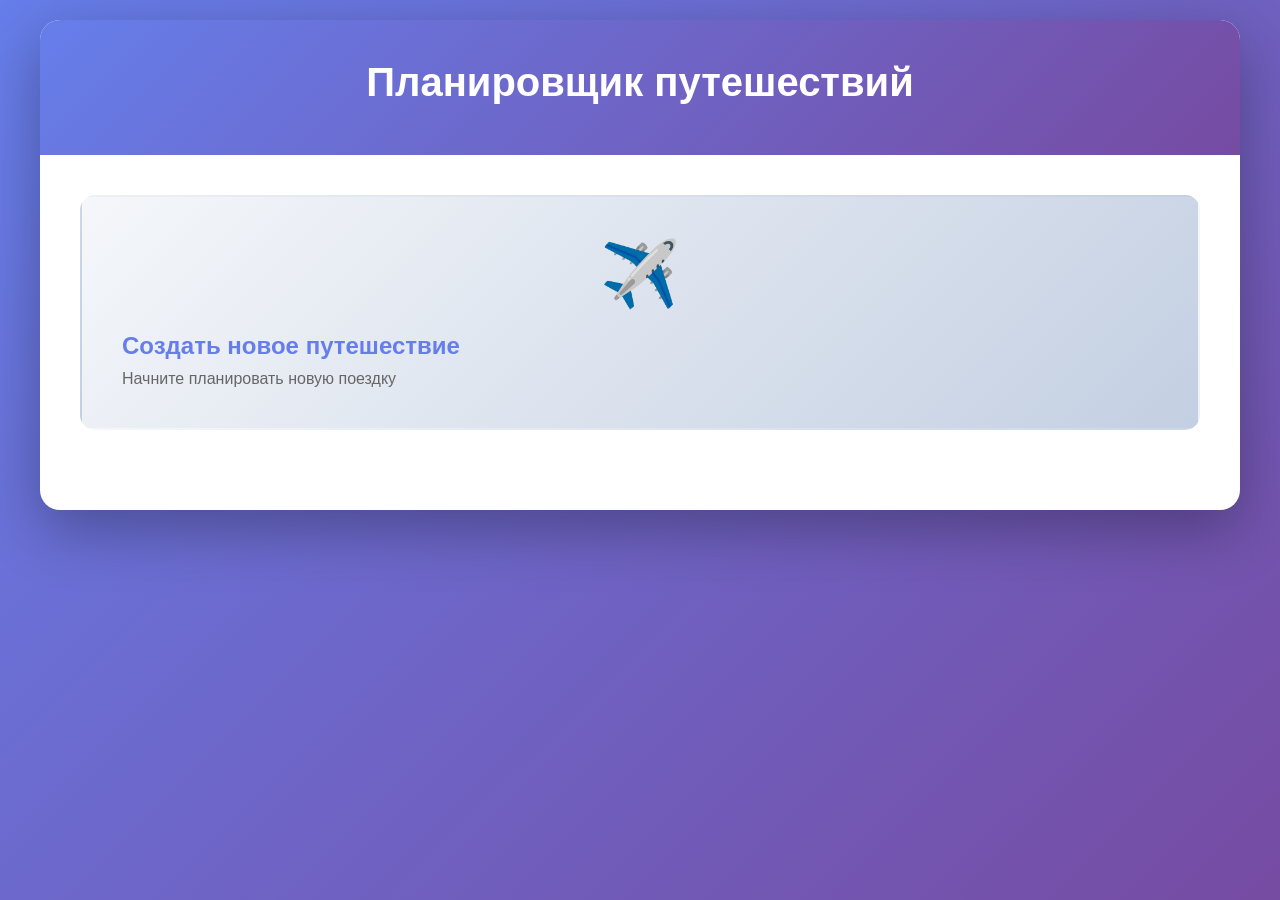
==== exam/template/index.html @ ef2216b6 "add exam init" ====
<!DOCTYPE html>
<html lang="ru">
<head>
    <meta charset="UTF-8">
    <meta name="viewport" content="width=device-width, initial-scale=1.0">
    <title>Планировщик путешествий</title>
    <link rel="stylesheet" href="style.css">
</head>
<body>
    <div class="container">
        <header>
            <h1>Планировщик путешествий</h1>
        </header>
        
        <main class="main-content">
            <div class="action-cards">
                <a href="create.html" class="action-card">
                    <div class="card-icon">✈️</div>
                    <h2>Создать новое путешествие</h2>
                    <p>Начните планировать новую поездку</p>
                </a>
            </div>
            
            <div class="trips-list" id="tripsList">
                <h2 id="tripsHeader">Ваши путешествия</h2>
                <div id="tripsContainer">
                    <p class="no-trips">Путешествий пока нет. Создайте первое!</p>
                </div>
            </div>
        </main>
    </div>
    
    <script src="script.js"></script>
</body>
</html>
---- exam/template/style.css ----
* {
    margin: 0;
    padding: 0;
    box-sizing: border-box;
}

body {
    font-family: -apple-system, BlinkMacSystemFont, 'Segoe UI', Roboto, 'Helvetica Neue', Arial, sans-serif;
    background: linear-gradient(135deg, #667eea 0%, #764ba2 100%);
    min-height: 100vh;
    padding: 20px;
    color: #333;
}

.container {
    max-width: 1200px;
    margin: 0 auto;
    background: white;
    border-radius: 20px;
    box-shadow: 0 20px 60px rgba(0, 0, 0, 0.3);
    overflow: hidden;
}

header {
    background: linear-gradient(135deg, #667eea 0%, #764ba2 100%);
    color: white;
    padding: 40px;
    text-align: center;
    position: relative;
}

header h1 {
    font-size: 2.5rem;
    font-weight: 700;
    margin-bottom: 10px;
}

.back-link {
    position: absolute;
    top: 20px;
    left: 20px;
    color: white;
    text-decoration: none;
    font-size: 1rem;
    padding: 10px 20px;
    background: rgba(255, 255, 255, 0.2);
    border-radius: 10px;
    transition: background 0.3s ease;
}

.back-link:hover {
    background: rgba(255, 255, 255, 0.3);
}

.main-content {
    padding: 40px;
}

.action-cards {
    display: grid;
    grid-template-columns: repeat(auto-fit, minmax(300px, 1fr));
    gap: 30px;
    margin-bottom: 40px;
}

.action-card {
    background: linear-gradient(135deg, #f5f7fa 0%, #c3cfe2 100%);
    padding: 40px;
    border-radius: 15px;
    text-decoration: none;
    color: #333;
    transition: transform 0.3s ease, box-shadow 0.3s ease;
    cursor: pointer;
    border: 2px solid transparent;
}

.action-card:hover {
    transform: translateY(-5px);
    box-shadow: 0 10px 30px rgba(0, 0, 0, 0.2);
    border-color: #667eea;
}

.card-icon {
    font-size: 4rem;
    margin-bottom: 20px;
    text-align: center;
}

.action-card h2 {
    font-size: 1.5rem;
    margin-bottom: 10px;
    color: #667eea;
}

.action-card p {
    color: #666;
    font-size: 1rem;
}

.trips-list {
    margin-top: 40px;
}

.trips-list h2 {
    font-size: 2rem;
    margin-bottom: 30px;
    color: #333;
}

.trip-item {
    background: #f8f9fa;
    padding: 25px;
    border-radius: 12px;
    margin-bottom: 20px;
    border-left: 4px solid #667eea;
    transition: transform 0.2s ease, box-shadow 0.2s ease;
    cursor: pointer;
}

.trip-item:hover {
    transform: translateX(5px);
    box-shadow: 0 5px 15px rgba(0, 0, 0, 0.1);
}

.trip-item h3 {
    color: #667eea;
    font-size: 1.3rem;
    margin-bottom: 10px;
}

.trip-item .trip-info {
    display: grid;
    grid-template-columns: repeat(auto-fit, minmax(200px, 1fr));
    gap: 15px;
    margin-top: 15px;
    color: #666;
}

.trip-item .trip-info span {
    display: flex;
    align-items: center;
    gap: 8px;
}

.no-trips {
    text-align: center;
    padding: 40px;
    color: #999;
    font-size: 1.1rem;
}

.form-content {
    padding: 40px;
}

.trip-form {
    max-width: 800px;
    margin: 0 auto;
}

.form-group {
    margin-bottom: 25px;
}

.form-group label {
    display: block;
    margin-bottom: 8px;
    font-weight: 600;
    color: #333;
    font-size: 1rem;
}

.form-group input[type="text"],
.form-group input[type="date"],
.form-group input[type="datetime-local"],
.form-group textarea {
    width: 100%;
    padding: 12px 15px;
    border: 2px solid #e0e0e0;
    border-radius: 8px;
    font-size: 1rem;
    font-family: inherit;
    transition: border-color 0.3s ease;
    background: white;
}

.form-group input[type="text"]:focus,
.form-group input[type="date"]:focus,
.form-group input[type="datetime-local"]:focus,
.form-group textarea:focus {
    outline: none;
    border-color: #667eea;
}

.dynamic-item input[type="text"],
.dynamic-item input[type="datetime-local"],
.dynamic-item select,
.dynamic-item textarea {
    width: 100%;
    padding: 12px 15px;
    border: 2px solid #e0e0e0;
    border-radius: 8px;
    font-size: 1rem;
    font-family: inherit;
    transition: border-color 0.3s ease;
    background: white;
    box-sizing: border-box;
}

.dynamic-item input[type="text"]:focus,
.dynamic-item input[type="datetime-local"]:focus,
.dynamic-item select:focus,
.dynamic-item textarea:focus {
    outline: none;
    border-color: #667eea;
}

.dynamic-item textarea {
    resize: vertical;
    min-height: 100px;
}

/* Стили для классов полей формы */
.ticket-type,
.ticket-departure,
.ticket-arrival,
.ticket-departure-time,
.ticket-arrival-time,
.ticket-file-url,
.accommodation-type,
.accommodation-name,
.accommodation-check-in-date,
.accommodation-check-out-date,
.accommodation-address,
.accommodation-file-url,
.note-title,
.note-content {
    width: 100%;
    padding: 12px 15px;
    border: 2px solid #e0e0e0;
    border-radius: 8px;
    font-size: 1rem;
    font-family: inherit;
    transition: border-color 0.3s ease;
    background: white;
    box-sizing: border-box;
}

.ticket-type:focus,
.ticket-departure:focus,
.ticket-arrival:focus,
.ticket-departure-time:focus,
.ticket-arrival-time:focus,
.ticket-file-url:focus,
.accommodation-type:focus,
.accommodation-name:focus,
.accommodation-check-in-date:focus,
.accommodation-check-out-date:focus,
.accommodation-address:focus,
.accommodation-file-url:focus,
.note-title:focus,
.note-content:focus {
    outline: none;
    border-color: #667eea;
}

.note-content {
    resize: vertical;
    min-height: 100px;
}

.form-group textarea {
    resize: vertical;
    min-height: 100px;
}

.form-row {
    display: grid;
    grid-template-columns: repeat(auto-fit, minmax(250px, 1fr));
    gap: 20px;
}

.form-actions {
    display: flex;
    gap: 15px;
    margin-top: 30px;
    flex-wrap: wrap;
}

.btn {
    padding: 12px 30px;
    border: none;
    border-radius: 8px;
    font-size: 1rem;
    font-weight: 600;
    cursor: pointer;
    text-decoration: none;
    display: inline-block;
    transition: all 0.3s ease;
    font-family: inherit;
}

.btn-primary {
    background: linear-gradient(135deg, #667eea 0%, #764ba2 100%);
    color: white;
}

.btn-primary:hover {
    transform: translateY(-2px);
    box-shadow: 0 5px 15px rgba(102, 126, 234, 0.4);
}

.btn-secondary {
    background: #e0e0e0;
    color: #333;
}

.btn-secondary:hover {
    background: #d0d0d0;
}

.btn-danger {
    background: #e74c3c;
    color: white;
}

.btn-danger:hover {
    background: #c0392b;
    transform: translateY(-2px);
    box-shadow: 0 5px 15px rgba(231, 76, 60, 0.4);
}

.btn-add {
    background: #667eea;
    color: white;
    margin-top: 10px;
}

.btn-add:hover {
    background: #5568d3;
    transform: translateY(-2px);
    box-shadow: 0 5px 15px rgba(102, 126, 234, 0.4);
}

.dynamic-item {
    background: #f8f9fa;
    border: 2px solid #e0e0e0;
    border-radius: 12px;
    padding: 20px;
    margin-bottom: 20px;
    position: relative;
}

.dynamic-item .form-group {
    margin-bottom: 20px;
}

.dynamic-item .form-group label {
    display: block;
    margin-bottom: 8px;
    font-weight: 600;
    color: #333;
    font-size: 1rem;
}

.dynamic-item .form-row {
    display: grid;
    grid-template-columns: repeat(auto-fit, minmax(250px, 1fr));
    gap: 20px;
    margin-bottom: 20px;
}

.dynamic-item-header {
    display: flex;
    justify-content: space-between;
    align-items: center;
    margin-bottom: 20px;
    padding-bottom: 15px;
    border-bottom: 2px solid #e0e0e0;
}

.dynamic-item-header h4 {
    color: #667eea;
    font-size: 1.1rem;
    margin: 0;
}

.btn-remove {
    background: #e74c3c;
    color: white;
    border: none;
    border-radius: 50%;
    width: 30px;
    height: 30px;
    font-size: 1.5rem;
    line-height: 1;
    cursor: pointer;
    display: flex;
    align-items: center;
    justify-content: center;
    transition: all 0.3s ease;
    padding: 0;
}

.btn-remove:hover {
    background: #c0392b;
    transform: scale(1.1);
}

.form-group select {
    width: 100%;
    padding: 12px 15px;
    border: 2px solid #e0e0e0;
    border-radius: 8px;
    font-size: 1rem;
    font-family: inherit;
    background: white;
    transition: border-color 0.3s ease;
    cursor: pointer;
}

.form-group select:focus {
    outline: none;
    border-color: #667eea;
}

.form-group input[type="file"] {
    width: 100%;
    padding: 12px 15px;
    border: 2px solid #e0e0e0;
    border-radius: 8px;
    font-size: 1rem;
    font-family: inherit;
    background: white;
    transition: border-color 0.3s ease;
    cursor: pointer;
}

.form-group input[type="file"]:focus {
    outline: none;
    border-color: #667eea;
}

/* Улучшенные стили для файловых полей */
.form-group input[type="file"]::-webkit-file-upload-button {
    padding: 10px 20px;
    margin-right: 15px;
    background: linear-gradient(135deg, #667eea 0%, #764ba2 100%);
    color: white;
    border: none;
    border-radius: 6px;
    font-size: 0.95rem;
    font-weight: 600;
    cursor: pointer;
    transition: all 0.3s ease;
    font-family: inherit;
}

.form-group input[type="file"]::-webkit-file-upload-button:hover {
    transform: translateY(-1px);
    box-shadow: 0 3px 10px rgba(102, 126, 234, 0.4);
}

.form-group input[type="file"]::file-selector-button {
    padding: 10px 20px;
    margin-right: 15px;
    background: linear-gradient(135deg, #667eea 0%, #764ba2 100%);
    color: white;
    border: none;
    border-radius: 6px;
    font-size: 0.95rem;
    font-weight: 600;
    cursor: pointer;
    transition: all 0.3s ease;
    font-family: inherit;
}

.form-group input[type="file"]::file-selector-button:hover {
    transform: translateY(-1px);
    box-shadow: 0 3px 10px rgba(102, 126, 234, 0.4);
}

.dynamic-item input[type="file"] {
    width: 100%;
    padding: 12px 15px;
    border: 2px solid #e0e0e0;
    border-radius: 8px;
    font-size: 1rem;
    font-family: inherit;
    background: white;
    transition: border-color 0.3s ease;
    cursor: pointer;
    box-sizing: border-box;
}

.dynamic-item input[type="file"]:focus {
    outline: none;
    border-color: #667eea;
}

.dynamic-item input[type="file"]::-webkit-file-upload-button {
    padding: 10px 20px;
    margin-right: 15px;
    background: linear-gradient(135deg, #667eea 0%, #764ba2 100%);
    color: white;
    border: none;
    border-radius: 6px;
    font-size: 0.95rem;
    font-weight: 600;
    cursor: pointer;
    transition: all 0.3s ease;
    font-family: inherit;
}

.dynamic-item input[type="file"]::-webkit-file-upload-button:hover {
    transform: translateY(-1px);
    box-shadow: 0 3px 10px rgba(102, 126, 234, 0.4);
}

.dynamic-item input[type="file"]::file-selector-button {
    padding: 10px 20px;
    margin-right: 15px;
    background: linear-gradient(135deg, #667eea 0%, #764ba2 100%);
    color: white;
    border: none;
    border-radius: 6px;
    font-size: 0.95rem;
    font-weight: 600;
    cursor: pointer;
    transition: all 0.3s ease;
    font-family: inherit;
}

.dynamic-item input[type="file"]::file-selector-button:hover {
    transform: translateY(-1px);
    box-shadow: 0 3px 10px rgba(102, 126, 234, 0.4);
}

.file-info {
    margin-top: 10px;
    padding: 10px;
    background: #f0f0f0;
    border-radius: 6px;
    color: #666;
    font-size: 0.9rem;
}

.edit-link {
    position: absolute;
    top: 20px;
    right: 20px;
    color: white;
    text-decoration: none;
    font-size: 1rem;
    padding: 10px 20px;
    background: rgba(255, 255, 255, 0.2);
    border-radius: 10px;
    transition: background 0.3s ease;
    font-weight: 600;
}

.edit-link:hover {
    background: rgba(255, 255, 255, 0.3);
}

.trip-details {
    max-width: 1000px;
    margin: 0 auto;
}

.trip-header {
    background: #f8f9fa;
    padding: 30px;
    border-radius: 12px;
    margin-bottom: 30px;
    display: flex;
    flex-direction: column;
    gap: 15px;
}

.trip-dates,
.trip-locations {
    font-size: 1.1rem;
    color: #333;
}

.details-section {
    margin-bottom: 40px;
}

.details-section h2 {
    font-size: 1.8rem;
    color: #667eea;
    margin-bottom: 20px;
    padding-bottom: 10px;
    border-bottom: 2px solid #e0e0e0;
}

.details-list {
    display: flex;
    flex-direction: column;
    gap: 20px;
}

.detail-item {
    background: #f8f9fa;
    border: 2px solid #e0e0e0;
    border-radius: 12px;
    padding: 20px;
    transition: box-shadow 0.3s ease;
}

.detail-item:hover {
    box-shadow: 0 5px 15px rgba(0, 0, 0, 0.1);
}

.detail-item-header {
    margin-bottom: 15px;
    padding-bottom: 15px;
    border-bottom: 2px solid #e0e0e0;
}

.detail-item-header h3 {
    color: #667eea;
    font-size: 1.2rem;
    margin: 0;
}

.detail-item-content {
    color: #333;
    line-height: 1.8;
}

.detail-item-content p {
    margin: 10px 0;
}

.detail-item-content strong {
    color: #555;
    font-weight: 600;
}

.no-items {
    text-align: center;
    padding: 30px;
    color: #999;
    font-size: 1.1rem;
    background: #f8f9fa;
    border-radius: 12px;
    border: 2px dashed #e0e0e0;
}

@media (max-width: 768px) {
    header h1 {
        font-size: 1.8rem;
    }
    
    .action-cards {
        grid-template-columns: 1fr;
    }
    
    .form-row {
        grid-template-columns: 1fr;
    }
    
    .form-actions {
        flex-direction: column;
    }
    
    .btn {
        width: 100%;
        text-align: center;
    }
    
    .edit-link {
        position: static;
        display: block;
        margin-top: 15px;
        text-align: center;
    }
    
    .trip-header {
        padding: 20px;
    }
}
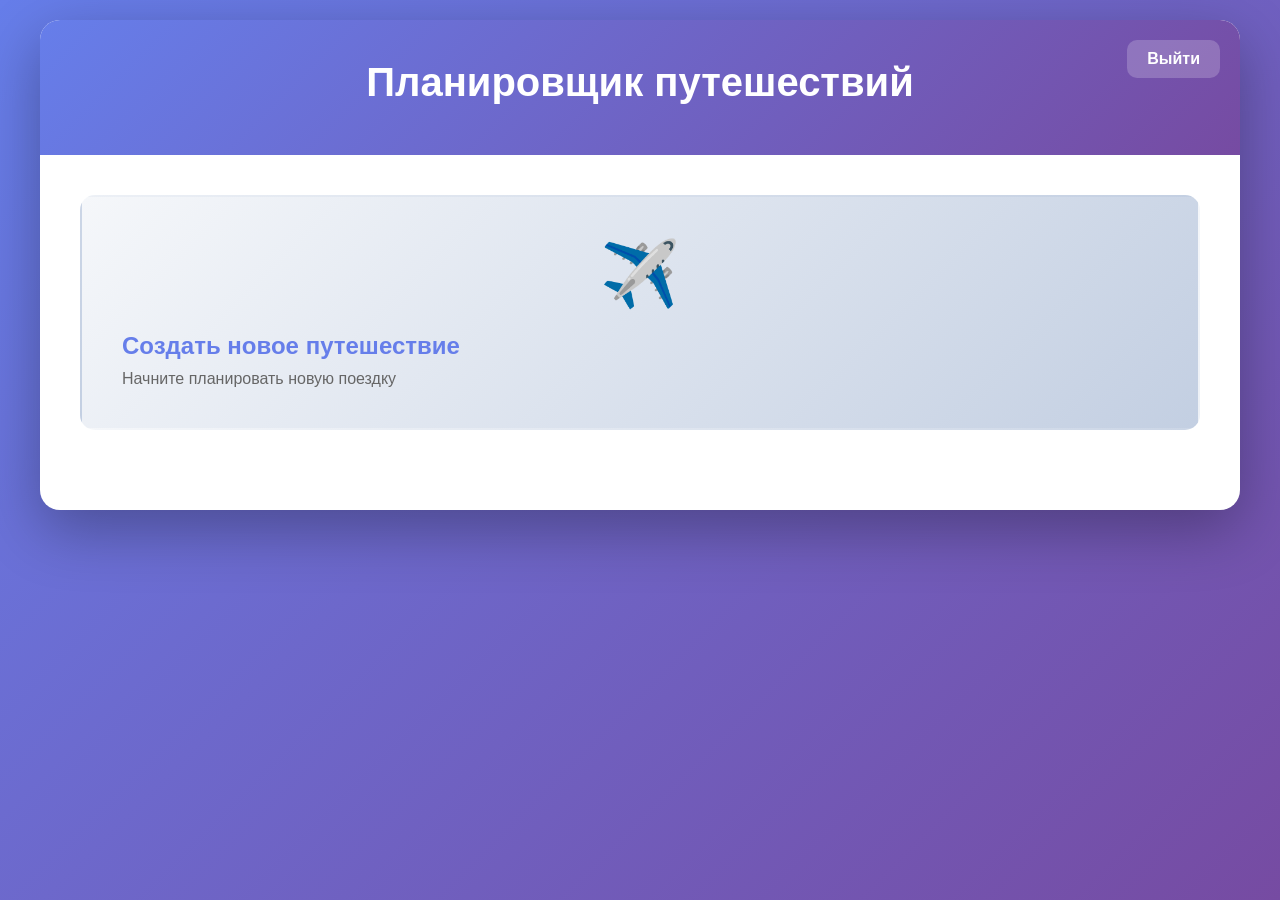
==== commit f33b98e4: "add exam init" ====
--- a/exam/template/index.html
+++ b/exam/template/index.html
@@ -10,6 +10,10 @@
     <div class="container">
         <header>
             <h1>Планировщик путешествий</h1>
+            <div style="position: absolute; top: 20px; right: 20px;">
+                <span id="username" style="color: white; margin-right: 15px;"></span>
+                <button onclick="logout()" class="btn" style="background: rgba(255, 255, 255, 0.2); color: white; border: none; padding: 10px 20px; border-radius: 10px; cursor: pointer;">Выйти</button>
+            </div>
         </header>
         
         <main class="main-content">
